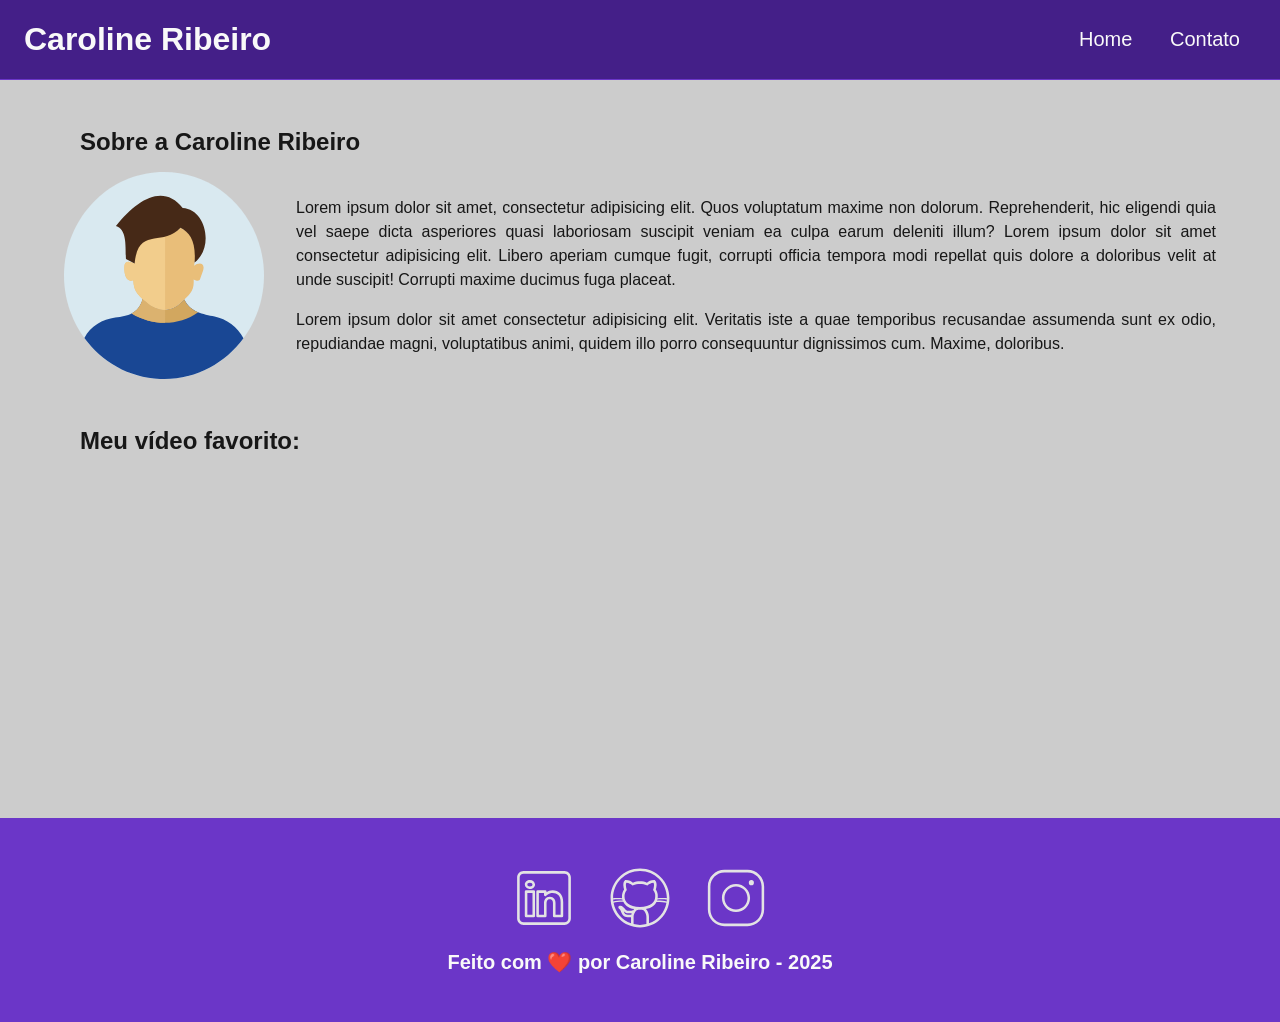
==== index.html @ cdfd9582 "Criar Projeto Portfólio Pessoal" ====
<!DOCTYPE html>
<html lang="pt-br">
<head>
    <meta charset="UTF-8">
    <meta name="viewport" content="width=device-width, initial-scale=1.0">
    <meta name="description" content="Projeto Portfólio"> 
    <meta name="author" content="Caroline Ribeiro">
    <meta name="keywords" content="HTML, CSS, JavaScript">
    <link rel="icon" type="image/svg" href="./assets/img/user-profile-svgrepo-com.svg">
    <link rel="stylesheet" href="./assets/css/style.css">
    <title>Meu Perfil</title>
</head>
<body>
    <header>
        <div id="header_content" class="flex">
            <div id="titulo">
                <h1>
                    Caroline Ribeiro
                </h1>
            </div>
            <div id="menu">
                <nav>
                    <ul id="menu">
                        <li>
                            <a href="index.html"> Home </a>
                        </li>
                        <li>
                            <a href="contato.html"> Contato</a>
                        </li>
                    </ul>
                </nav>
            </div>
        </div>
    </header>

    <main>
        <section id="about" class="flex_start">
            <h2>
                Sobre a Caroline Ribeiro
            </h2>
            <div id="conteudo" class="flex">
                <img src="./assets/img/user_01.svg" alt="Foto do criador desse conteúdo" class="img_profile">
                <article id="sobre_texto">
                    <p>
                        Lorem ipsum dolor sit amet, consectetur adipisicing elit. Quos voluptatum maxime non dolorum. Reprehenderit, hic eligendi quia 
                        vel saepe dicta asperiores quasi laboriosam suscipit veniam ea culpa earum deleniti illum? Lorem ipsum dolor sit amet consectetur adipisicing elit. 
                        Libero aperiam cumque fugit, corrupti officia tempora modi repellat quis dolore a doloribus velit at unde suscipit! 
                        Corrupti maxime ducimus fuga placeat.
                    </p>
                    <p>
                        Lorem ipsum dolor sit amet consectetur adipisicing elit. 
                        Veritatis iste a quae temporibus recusandae assumenda sunt ex odio, repudiandae magni, voluptatibus animi, quidem illo porro consequuntur dignissimos cum. Maxime, doloribus.
                    </p>
                </article>
            </div>
        </section>
        <section id="video" class="flex_start">
            <h2>
                Meu vídeo favorito:
            </h2>
            <div id="youtube" class="flex">
                <iframe width="560" 
                    height="315" 
                    src="https://www.youtube.com/embed/rKgkyKYetso?si=jdRkybRyMJ1IikFm" 
                    frameborder="0" 
                    allow="accelerometer; autoplay; clipboard-write; encrypted-media; gyroscope; picture-in-picture; web-share" 
                    referrerpolicy="strict-origin-when-cross-origin" 
                    allowfullscreen>
                </iframe>
            </div>

        </section>
    </main>

    <footer class="flex">
        <section id="redes_sociais">
            <a href="https://www.linkedin.com/in/caroline-ribeiro-aa14442b0/" target="_blank">
                <img src="assets/img/linkedin.svg" alt="LinkedIn" class="social_icon">
            </a>
            <a href="https://github.com/RibeiroCaroline" target="_blank">
                <img src="assets/img/github.svg" alt="Github" class="social_icon">
            </a>
            <a href="https://www.instagram.com/_carolsr/" target="_blank">
                <img src="assets/img/instagram.svg" alt="Instagram" class="social_icon">
            </a>
        </section>
        <h3>
            Feito com ❤️ por Caroline Ribeiro - 2025
        </h3>
    </footer>
</body>
</html>
---- assets/css/style.css ----
* {
    margin: 0;
    padding: 0;
    box-sizing: border-box;
    text-decoration: none;
    outline: none;
    font-weight: 400;
    font-family: sans-serif;
}

:root {
    --purple-200: #9a7bd1;
    --purple-500: #6B36C8;
    --purple-800: #441F88;

    --white:  #F9F9F9; 

    --black-800:  #171717;

    --gray-200:  #CCCCCC;
    --gray-400:  #505861;

}

html {
    width: 100%;
    height: 100vh;
}

body {
    background: var(--gray-200);
    color: var(--black-800); 

}

h1{
    color: var(--white);
    font-size: 2rem;
    font-weight: 700;
}

h2{
    padding: 1rem;
    color: var(--black-800);
    font-size: 1.5rem;
    font-weight:600;
    text-align: left;
}

h3{
    padding: 1rem;
    color: var(--white);
    font-size:1.25rem;
    font-weight: 700;
    text-align:center;
}

p{
    font-size: 1rem;
    line-height: 1.5rem;
    text-align: justify;
    padding: 0.5rem 0;
}

.flex{
    display: flex;
    justify-content: center;
    align-items: center; 
}

.flex_start{
    display: flex;
    justify-content:flex_start;
}

#header_content{
    height: 80px;
    position: sticky;
    top: 0;
    width: 100%;
    justify-content: space-between;
    padding: 24px;
    background-color: var(--purple-800);
    border-bottom: 1px solid var(--purple-500);
}

#menu li{
    display: inline;
    padding: 1rem;
}

#menu li a{
    text-decoration: none;
    color: var(--white);
    font-size: 20px;
}

#menu li a:hover{
    color: var(--purple-200);
    text-decoration: underline;
}

#about{
    flex-direction: column;
    margin: 2rem auto;
    width: 90%;
}

#conteudo{
    flex-direction: row;
    gap: 2rem;
}

.img_profile{
    width: 200px;
}

#video{
    flex-direction: column;
    margin: 2rem auto;
    width: 90%;
}

footer{
    flex-direction: column;
    margin: 0;
    padding: 2rem;
    color: var(--white);
    background-color: var(--purple-500);
    font-weight: bold;
    text-align: center;
}

#redes_sociais{
    display: flex;
    justify-content: space-evenly;
    margin: 1rem 0 0 0;
    width: 320px;
}

.social_icon {
    width: 4rem;
    height: 4rem;
    filter: brightness(0) 
            saturate(100%) 
            invert(100%) 
            sepia(0%) 
            saturate(7457%) 
            hue-rotate(23deg) 
            brightness(95%) 
            contrast(87%);
}

.social_icon:hover {  
    filter: brightness(0) 
            saturate(100%) 
            invert(65%) 
            sepia(59%) 
            saturate(2437%) 
            hue-rotate(213deg) 
            brightness(86%) 
            contrast(88%);
}

#contact{
    flex-direction: row;
    gap: 2rem;
}

form {
    display: flex;
    flex-direction: column;
    width: 480px;
    margin: 2rem 0;
    padding: 1.5rem;  
}

form label{
    font-size: 1rem;
    text-align: left;
    font-weight: 500;
}

form input, textarea{
    margin: 0.5rem 0 1rem;
    padding: 0.5rem;
    border-radius: 1.25rem;
    border: none;
    width: 100%;
    font-size: 1rem;
}

textarea{
    resize: none;
    height: 5rem;
}

form span{
    margin: 0 0 0.5rem 0.75rem;
    font-size: 0.75rem;
    line-height: 1rem;
    color: red;
}

form button{
    text-align: center;
    padding: 0.75rem 2rem;
    background: var(--purple-800);
    border: 1px solid var(--purple-500);
    color: var(--white);
    border-radius: 0.75rem;
    font-weight: 700;
    font-size: 1rem;
}

form button:hover{
    background: var(--purple-500);
}

#mapa{
    width: 480px;
    flex-direction: column;
    gap: 3rem;
}

#endereco > p{
    font-size: 1rem;
    text-align: justify;
    font-weight: 600;
}
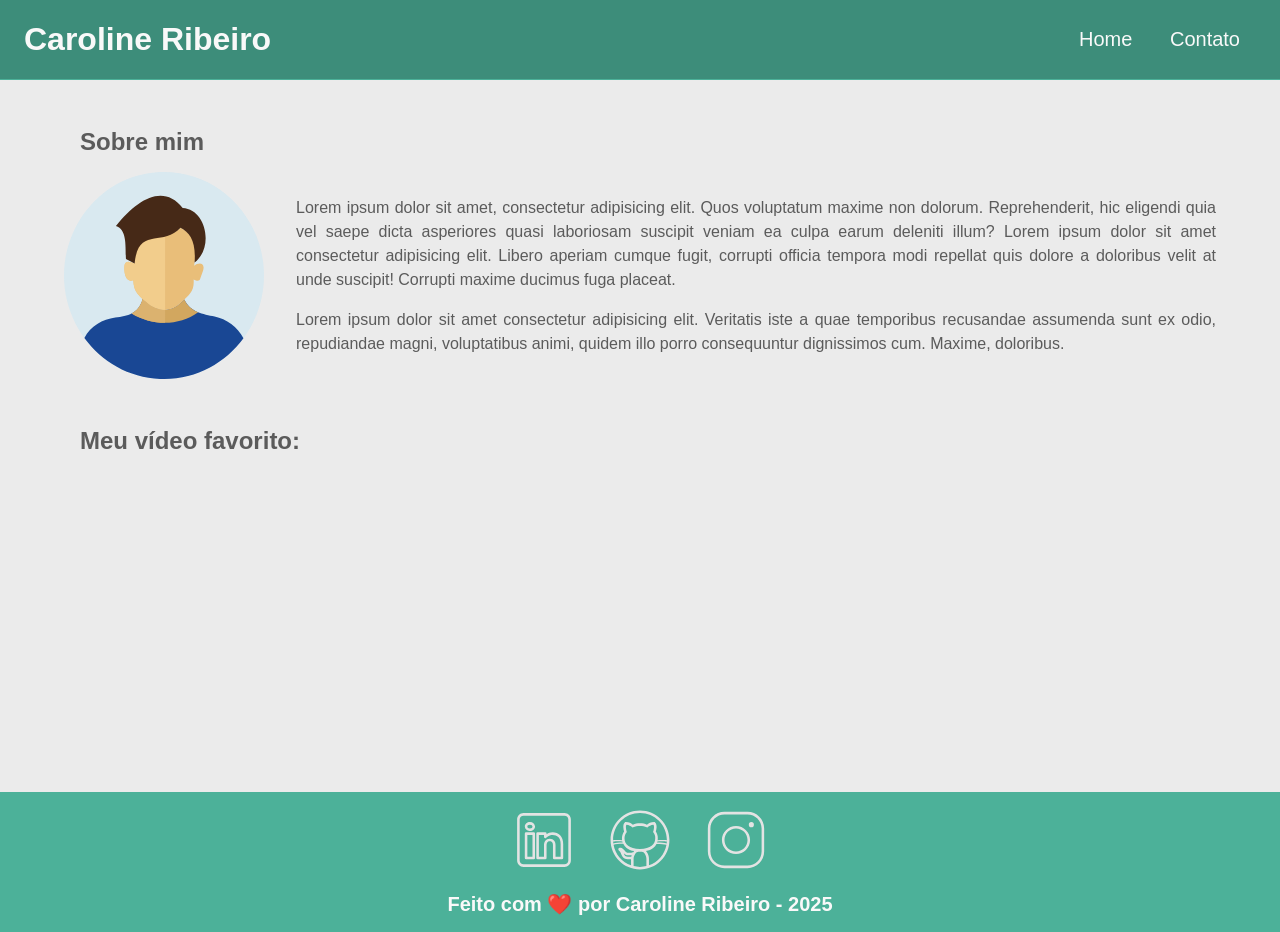
==== commit c408ddfc: "Acrescentar JS e melhoras CSS" ====
--- a/index.html
+++ b/index.html
@@ -36,7 +36,7 @@
     <main>
         <section id="about" class="flex_start">
             <h2>
-                Sobre a Caroline Ribeiro
+                Sobre mim
             </h2>
             <div id="conteudo" class="flex">
                 <img src="./assets/img/user_01.svg" alt="Foto do criador desse conteúdo" class="img_profile">
--- a/assets/css/style.css
+++ b/assets/css/style.css
@@ -9,15 +9,15 @@
 }
 
 :root {
-    --purple-200: #9a7bd1;
-    --purple-500: #6B36C8;
-    --purple-800: #441F88;
+    --purple-200: #A3D1C6;
+    --purple-500: #4CB199;
+    --purple-800: #3D8D7A;
 
     --white:  #F9F9F9; 
 
-    --black-800:  #171717;
-
-    --gray-200:  #CCCCCC;
+    --black-800:  #5b5b5b;
+
+    --gray-200:  #ebebeb;
     --gray-400:  #505861;
 
 }
@@ -31,6 +31,10 @@
     background: var(--gray-200);
     color: var(--black-800); 
 
+}
+
+main{
+    min-height: calc(100vh - 220px);
 }
 
 h1{
@@ -129,6 +133,7 @@
     background-color: var(--purple-500);
     font-weight: bold;
     text-align: center;
+    height: 140px;
 }
 
 #redes_sociais{
@@ -154,12 +159,12 @@
 .social_icon:hover {  
     filter: brightness(0) 
             saturate(100%) 
-            invert(65%) 
-            sepia(59%) 
-            saturate(2437%) 
-            hue-rotate(213deg) 
-            brightness(86%) 
-            contrast(88%);
+            invert(46%) 
+            sepia(20%) 
+            saturate(500%) 
+            hue-rotate(130deg) 
+            brightness(90%) 
+            contrast(95%);
 }
 
 #contact{
@@ -217,10 +222,18 @@
     background: var(--purple-500);
 }
 
+#container-mapa{
+    overflow: hidden; 
+}
+
 #mapa{
     width: 480px;
     flex-direction: column;
-    gap: 3rem;
+    gap: 1rem;
+}
+
+#mapa iframe{
+    border-radius: 1rem;
 }
 
 #endereco > p{
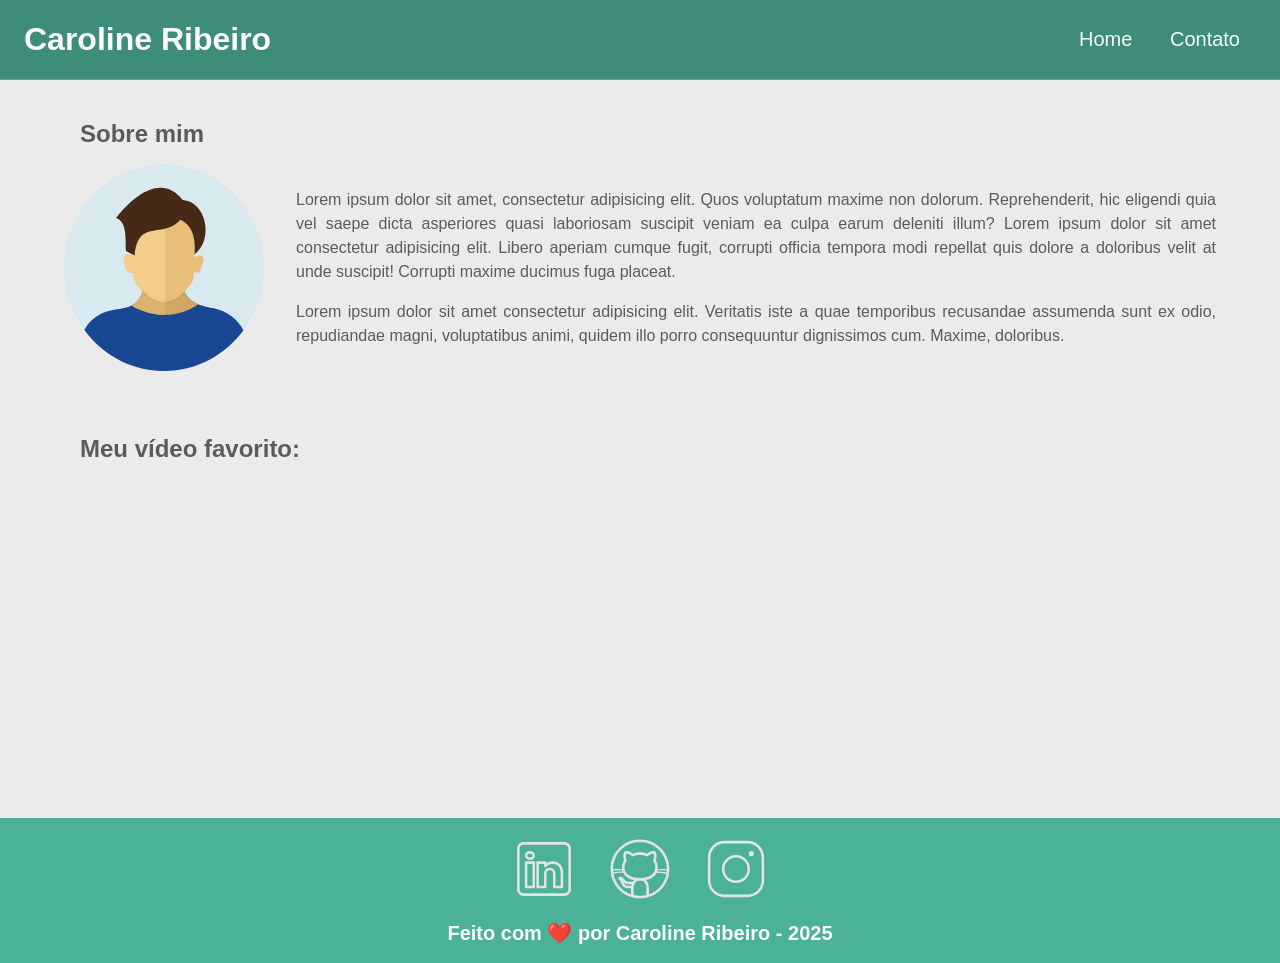
==== commit fcc6fa49: "Apriporar o Estilo das páginas" ====
--- a/index.html
+++ b/index.html
@@ -33,7 +33,7 @@
         </div>
     </header>
 
-    <main>
+    <main class="flex-col">
         <section id="about" class="flex_start">
             <h2>
                 Sobre mim
--- a/assets/css/style.css
+++ b/assets/css/style.css
@@ -34,7 +34,12 @@
 }
 
 main{
-    min-height: calc(100vh - 220px);
+    min-height: calc(100vh - 225px);
+    display: flex;
+}
+
+main.flex-col{
+    flex-direction: column;
 }
 
 h1{
@@ -106,7 +111,7 @@
 
 #about{
     flex-direction: column;
-    margin: 2rem auto;
+    margin: 1.5rem auto;
     width: 90%;
 }
 
@@ -121,7 +126,7 @@
 
 #video{
     flex-direction: column;
-    margin: 2rem auto;
+    margin: 1.5rem auto;
     width: 90%;
 }
 
@@ -133,7 +138,7 @@
     background-color: var(--purple-500);
     font-weight: bold;
     text-align: center;
-    height: 140px;
+    height: 145px;
 }
 
 #redes_sociais{
@@ -170,6 +175,7 @@
 #contact{
     flex-direction: row;
     gap: 2rem;
+    width: 100%;
 }
 
 form {
